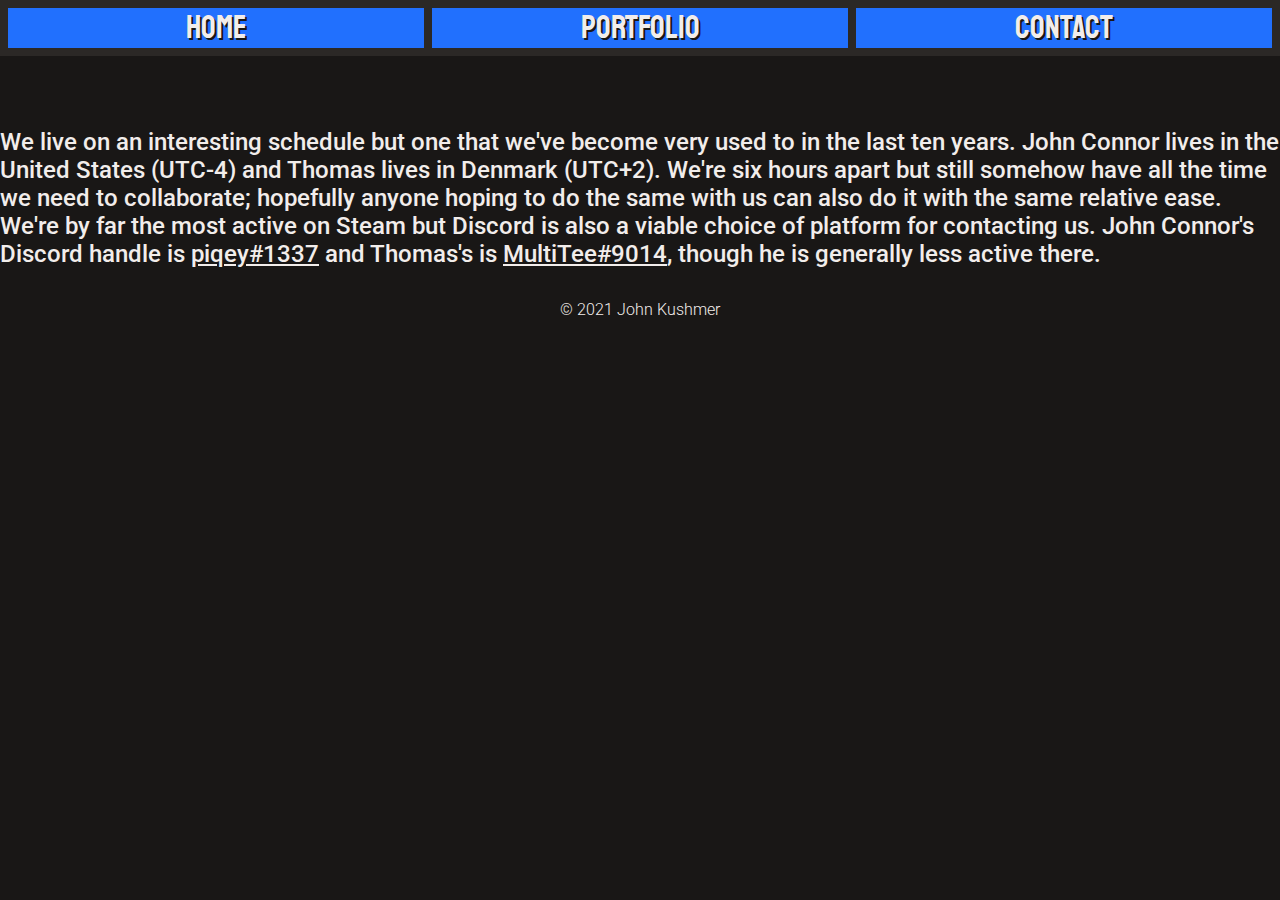
==== contact.html @ e5c1554e "Fixed link to Home specifying index.html in the URL bar" ====
<!DOCTYPE html>
<html lang="en">
	<head>
		<title>coderage | Contact</title>

		<link rel="shortcut icon" type="image/x-icon" href="favicon.ico">

		<meta charset="utf-8">
		<meta name="viewport" content="width=device-width, initial-scale=1.0">
		<meta name="theme-color" content="#2170FE">

		<link rel="stylesheet" href="stylesheets/coderage.css">
	</head>

	<body>
		<div id="intrologoload"></div>

		<div id="loadzone">
			<nav>
				<a href="/">HOME</a>
				<!-- <a href="about.html">ABOUT</a> -->
				<a href="/portfolio.html">PORTFOLIO</a>
				<a href="/contact.html">CONTACT</a>
			</nav>

			<main>
				<div class="basic">
					<p>
						We live on an interesting schedule but one that we've become very
						used to in the last ten years. John Connor lives in the United
						States (UTC-4) and Thomas lives in Denmark (UTC+2). We're six hours
						apart but still somehow have all the time we need to collaborate;
						hopefully anyone hoping to do the same with us can also do it with the
						same relative ease. We're by far the most active on Steam but Discord
						is also a viable choice of platform for contacting us. John Connor's
						Discord handle is
						<a href="https://discordapp.com/users/138383035794980864">piqey#1337</a>
						and Thomas's is
						<a href="https://discordapp.com/users/173178388763246592">MultiTee#9014</a>,
						though he is generally less active there.
					</p>
				</div>
			</main>

			<footer>
				<p>
					&copy; 2021 John Kushmer
				</p>
			</footer>
		</div>
	</body>
</html>
---- stylesheets/coderage.css ----
/*
	© 2021 John Kushmer
	Colors: https://coolors.co/191716-2b2826-aaaaaa-2170fe-ee6c4d-f2edeb
*/

@import url('https://fonts.googleapis.com/css2?family=Roboto:ital,wght@0,300;0,400;0,500;1,500&family=Staatliches&display=block');

*::selection
{
	background-color: #EE6C4D;
}

nav
{
	margin: 0;
	padding: 8px;

	box-sizing: border-box;

	width: 100%;

	display: grid;
	grid-auto-columns: 1fr;
	grid-auto-flow: column;
	
	column-gap: 8px;
	row-gap: 8px;

	background-color: #2B2826;
}

nav > a
{
	display: inline-block;

	width: 100%;
	height: 100%;

	justify-content: center;
	align-items: center;

	background-color: #2170FE;
	transition: background-color 0.25s;

	font-family: 'Staatliches', cursive;
	font-size: 2em;

	text-decoration: none;
	text-align: center;
}

nav > a:hover
{
	background-color: #EE6C4D;
}

body
{
	margin: 0;

	background: #191716;
}

h1, h2, h3, p, a
{
	font-family: "Roboto", sans-serif;
	font-weight: 500;
	color: #F2EDEB;
	text-shadow: 2px 2px #191716;
}

main
{
	padding-top: 3em;
}

main p
{
	font-family: "Roboto", sans-serif;
	font-size: 1.5em;
	color: #F2EDEB;
	text-shadow: 2px 2px #191716;
}

#submain
{
	margin: 0 auto;

	padding: 2em 2em 1em;

	width: 75%;
	max-width: 1024px;

	background: #2170FE;

	border-radius: 2em;
}

#submain > p
{
	margin: 0 auto 1em;
}

#intrologospace
{
	margin: 4em auto;

	width: 256px;
	height: 256px;
}

#intrologolinkfill
{
	margin: 0;

	width: 100%;
	height: 100%;
}

#profilecontainer
{
	margin: 0;

	display: flex;
	flex-direction: row;

	width: 100%;
	height: auto;
}

#profilecontainer > div
{
	margin: 0 auto 1em;
	padding: 1.5em 1.25em;

	width: 100%;

	flex: 50%;

	border: 2px #F2EDEB solid;

	border-radius: 2em;
}

#profilecontainer > div:nth-child(even)
{
	margin-left: 2em;
}

.pfp
{
	margin: 0 auto;

	width: 184px;
	height: 184px;

	position: relative;

	overflow: hidden;
	border-radius: 50%;
}

.pfp > img
{
	display: inline;
	margin: 0 auto;
	
	width: 184px;
	height: auto;
}

#profilecontainer > div > p
{
	margin: auto;

	font-size: 1.25em;
}

#profilecontainer > div > h1
{
	margin: 0.35em 0 0;

	font-family: 'Staatliches', cursive;
	font-size: 2.5em;
	font-weight: 300;
	letter-spacing: 0.175em;

	transform: scale(1, 1.1);

	text-align: center;
}

#profilecontainer > div > h2
{
	margin-top: auto;
	margin-bottom: 0em;

	font-family: 'Staatliches', cursive;
	font-size: 1.5em;
	font-weight: 400;
	letter-spacing: 0.175em;

	text-align: center;

	color: #AAA;
}

.socialcontainer
{
	margin: auto;

	width: fit-content;
	height: fit-content;
}

.fa
{
	margin: 1em 2px 0em;
	padding: 20px;

	display: block;

	width: 16px;

	background-color: #303030;

	font-size: 1em;

	text-align: center;
	text-decoration: none;

	border-radius: 50%;
}

.fa:hover
{
	opacity: 0.7;
}

footer > p
{
	margin-top: 2em;

	font-size: 1em;
	font-weight: 300;

	text-align: center;
}

@media only screen and (max-width: 900px)
{
	main
	{
		padding-top: 0;
	}

	nav
	{
		grid-auto-rows: 1fr;
		grid-auto-flow: row;
	}

	#submain
	{
		width: auto;

		border-radius: 0;
	}

	#profilecontainer
	{
		margin: 0 auto;

		flex-direction: column;
	}

	#profilecontainer > div
	{
		width: fit-content;
	}

	#profilecontainer > div:nth-child(even)
	{
		margin-left: 0;
		margin-top: 1em;
	}
}
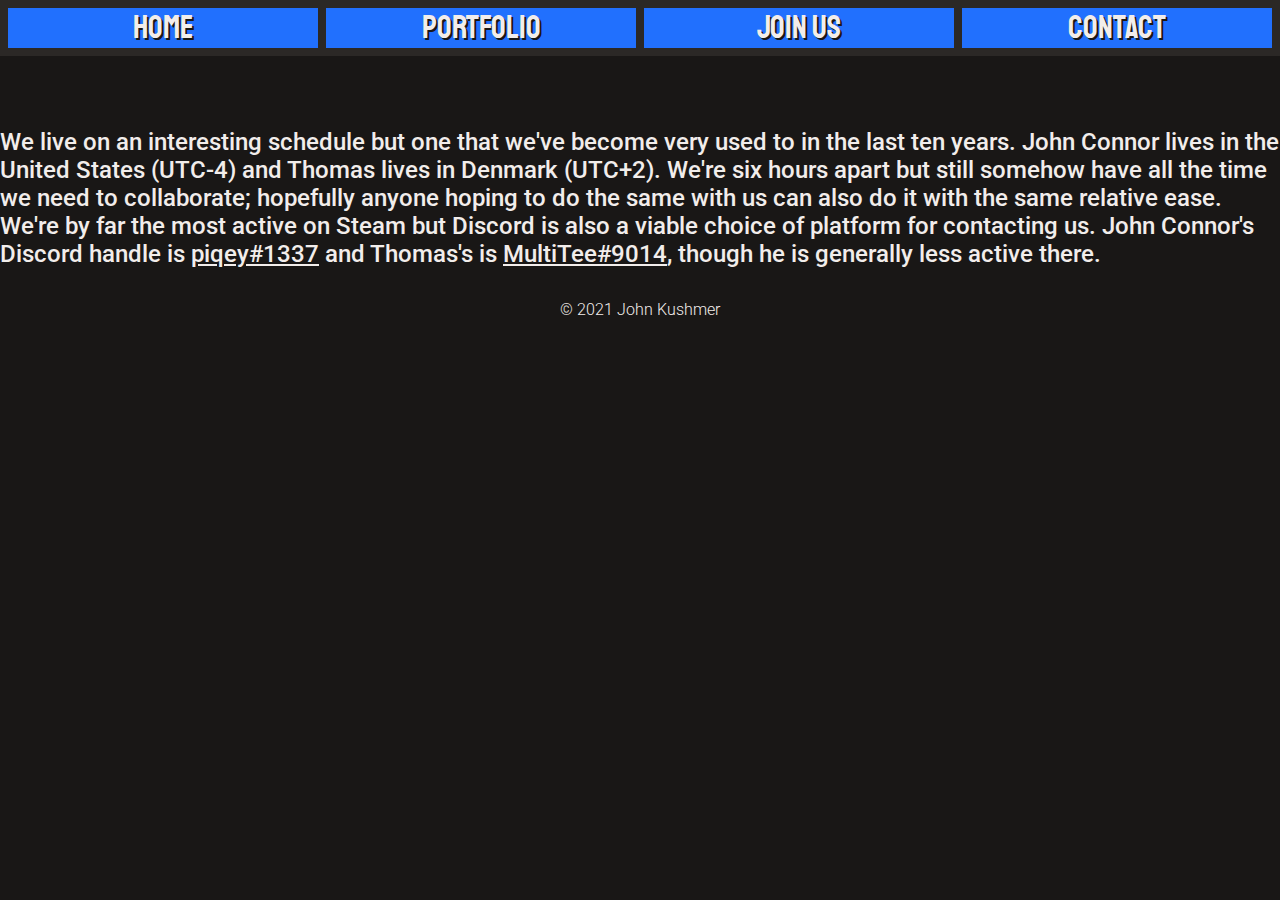
==== commit 38affa69: "Added a form under the new Join Us tab" ====
--- a/contact.html
+++ b/contact.html
@@ -13,40 +13,37 @@
 	</head>
 
 	<body>
-		<div id="intrologoload"></div>
+		<nav>
+			<a href="./">HOME</a>
+			<!-- <a href="about.html">ABOUT</a> -->
+			<a href="./portfolio.html">PORTFOLIO</a>
+			<a href="./join.html">JOIN US</a>
+			<a href="./contact.html">CONTACT</a>
+		</nav>
 
-		<div id="loadzone">
-			<nav>
-				<a href="/">HOME</a>
-				<!-- <a href="about.html">ABOUT</a> -->
-				<a href="/portfolio.html">PORTFOLIO</a>
-				<a href="/contact.html">CONTACT</a>
-			</nav>
+		<main>
+			<div class="basic">
+				<p>
+					We live on an interesting schedule but one that we've become very
+					used to in the last ten years. John Connor lives in the United
+					States (UTC-4) and Thomas lives in Denmark (UTC+2). We're six hours
+					apart but still somehow have all the time we need to collaborate;
+					hopefully anyone hoping to do the same with us can also do it with the
+					same relative ease. We're by far the most active on Steam but Discord
+					is also a viable choice of platform for contacting us. John Connor's
+					Discord handle is
+					<a href="https://discordapp.com/users/138383035794980864">piqey#1337</a>
+					and Thomas's is
+					<a href="https://discordapp.com/users/173178388763246592">MultiTee#9014</a>,
+					though he is generally less active there.
+				</p>
+			</div>
+		</main>
 
-			<main>
-				<div class="basic">
-					<p>
-						We live on an interesting schedule but one that we've become very
-						used to in the last ten years. John Connor lives in the United
-						States (UTC-4) and Thomas lives in Denmark (UTC+2). We're six hours
-						apart but still somehow have all the time we need to collaborate;
-						hopefully anyone hoping to do the same with us can also do it with the
-						same relative ease. We're by far the most active on Steam but Discord
-						is also a viable choice of platform for contacting us. John Connor's
-						Discord handle is
-						<a href="https://discordapp.com/users/138383035794980864">piqey#1337</a>
-						and Thomas's is
-						<a href="https://discordapp.com/users/173178388763246592">MultiTee#9014</a>,
-						though he is generally less active there.
-					</p>
-				</div>
-			</main>
-
-			<footer>
-				<p>
-					&copy; 2021 John Kushmer
-				</p>
-			</footer>
-		</div>
+		<footer>
+			<p>
+				&copy; 2021 John Kushmer
+			</p>
+		</footer>
 	</body>
 </html>